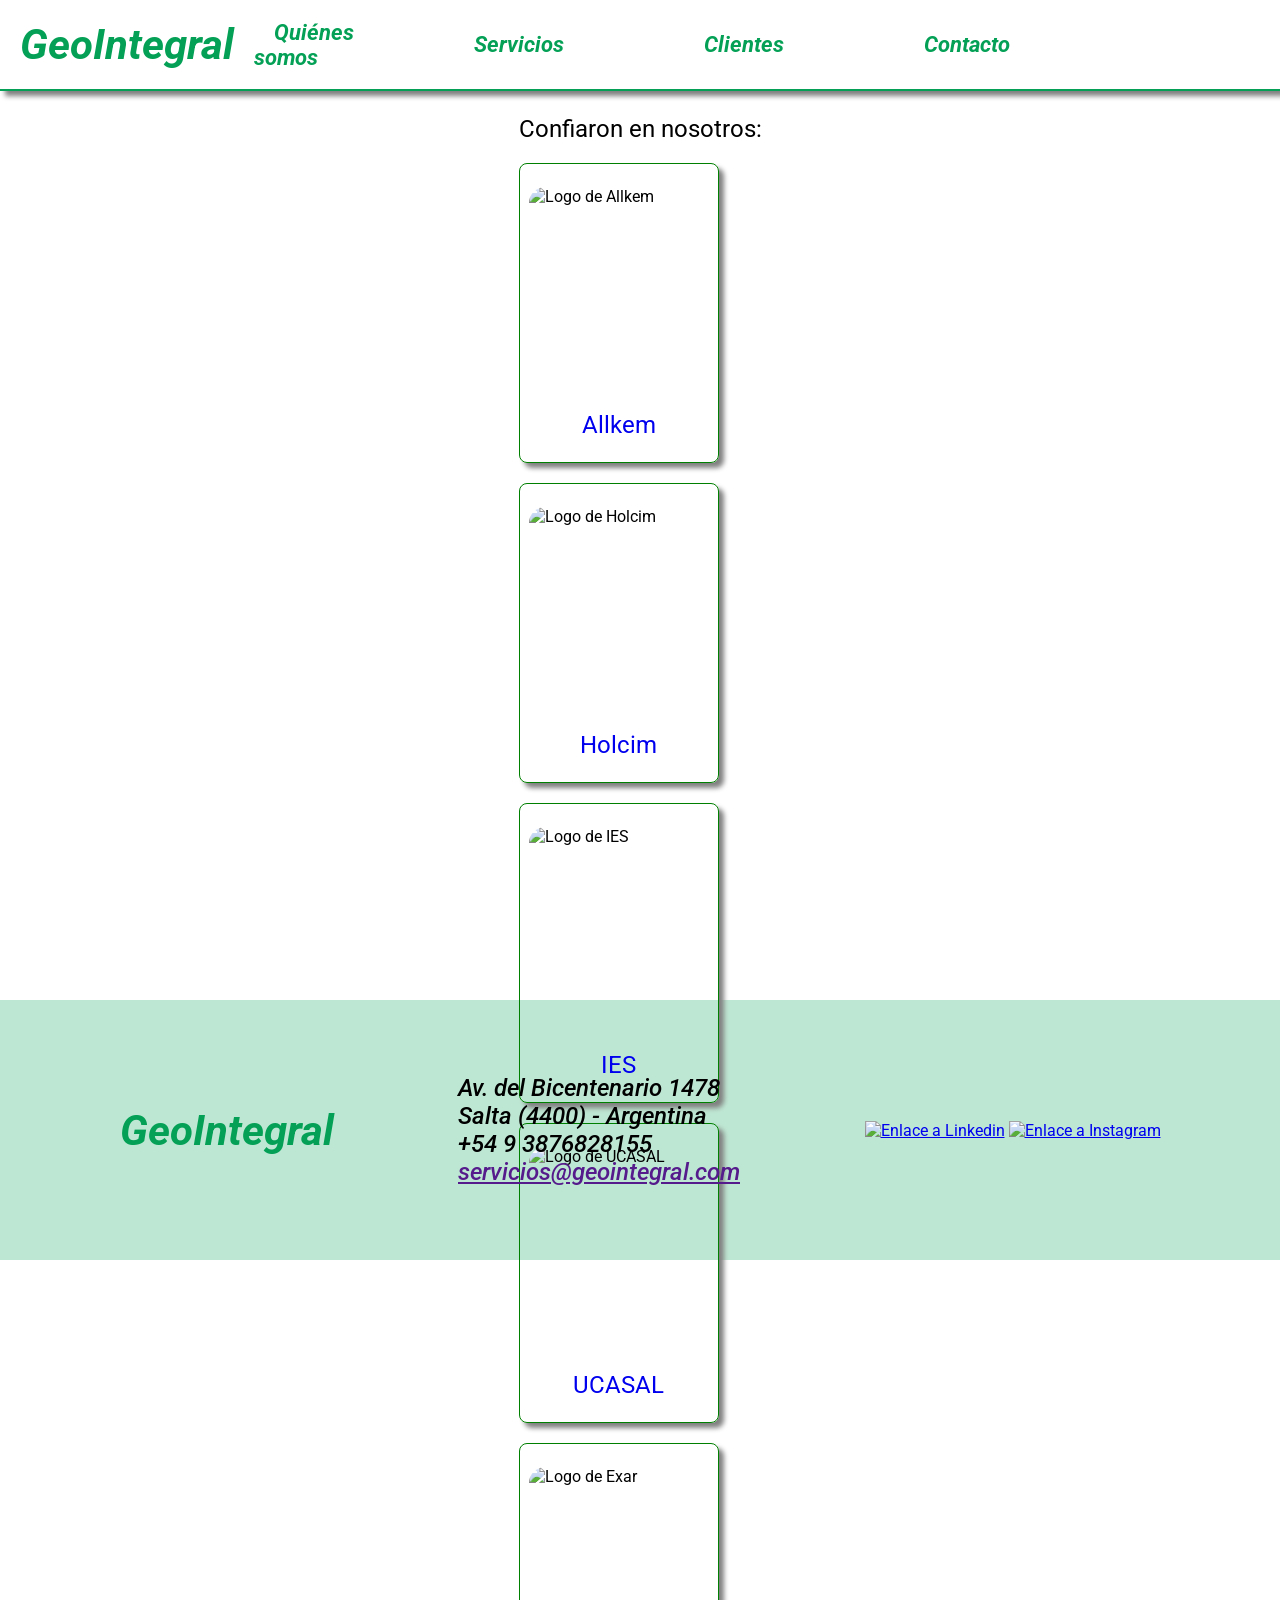
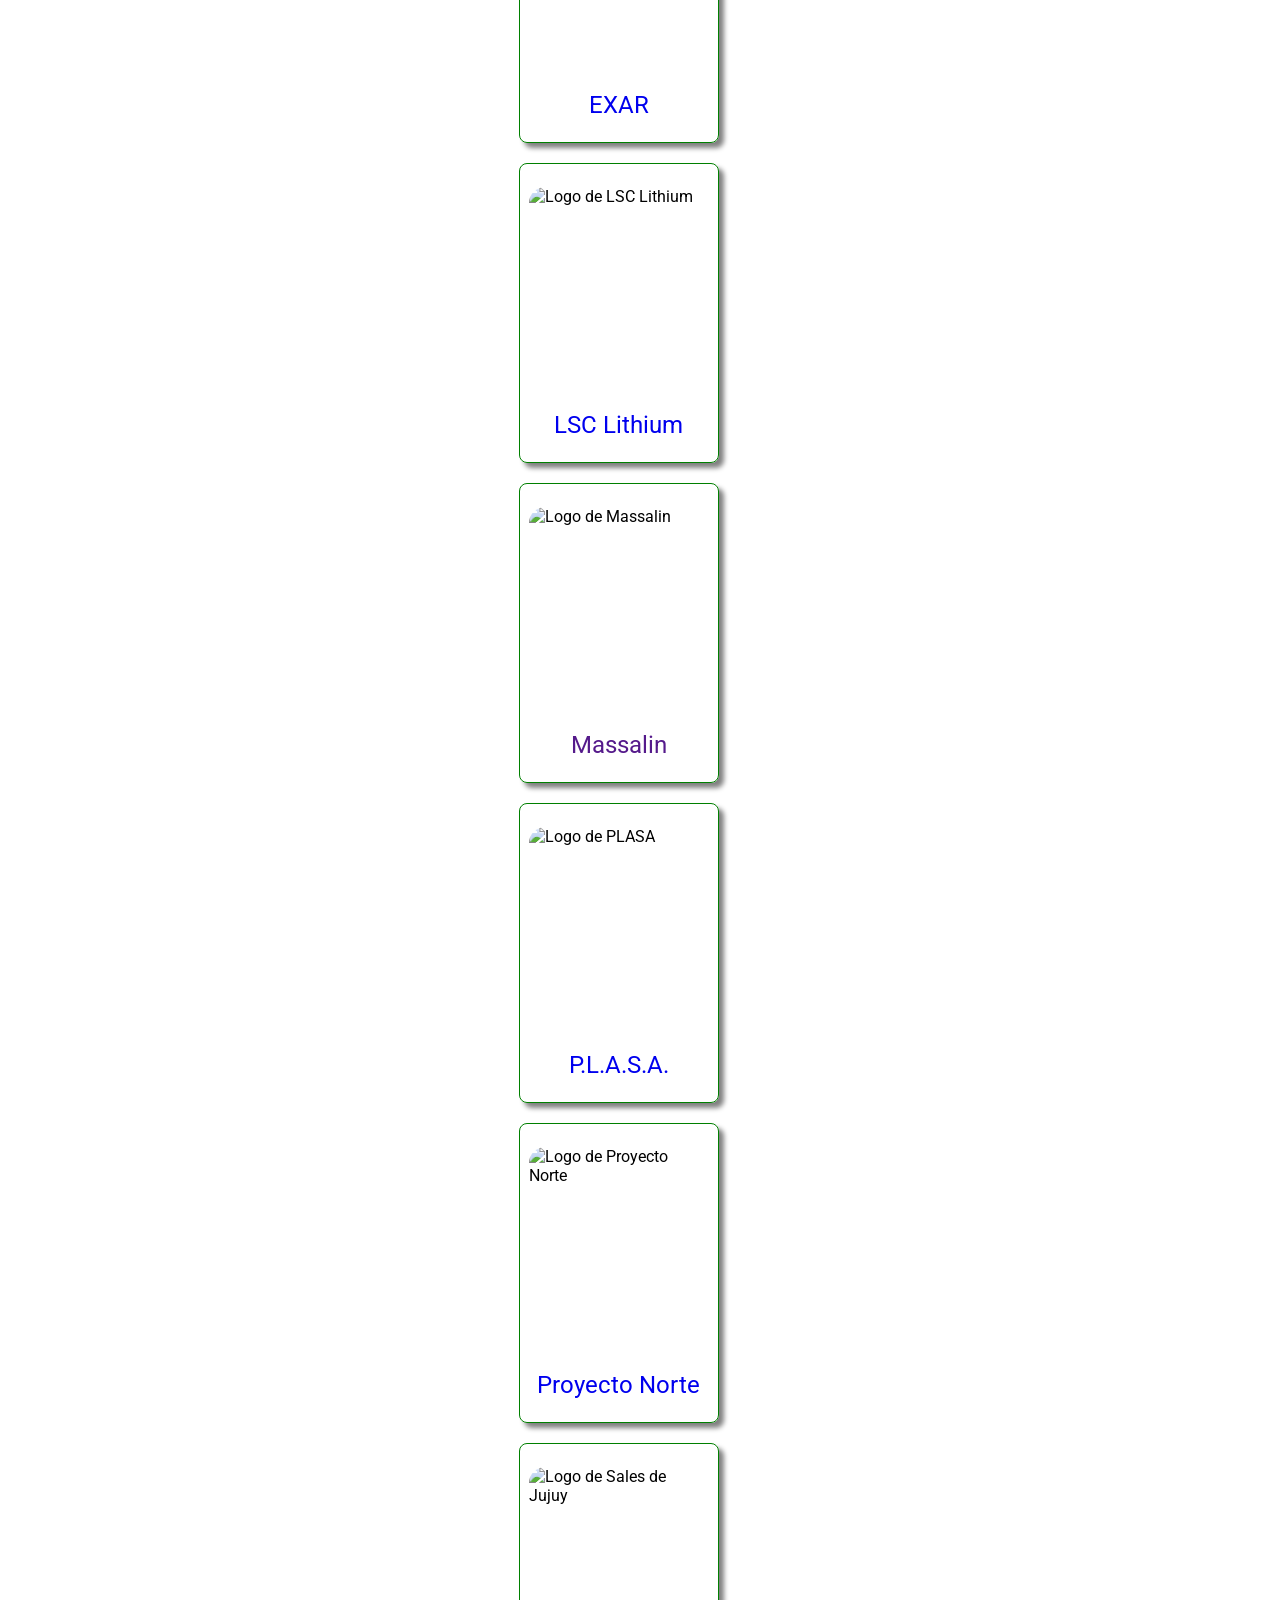
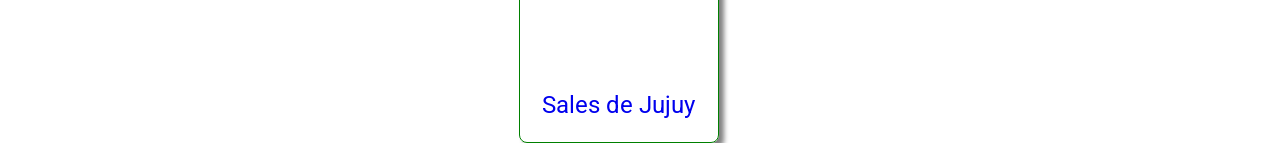
==== pages/clientes.html @ 7e2bf319 "primera prueba con grids" ====
<!DOCTYPE html>
<html lang="en">
<head>
    <meta charset="UTF-8">
    <meta name="viewport" content="width=device-width, initial-scale=1.0">
    <title>GeoIntegral</title>
    <link rel="preconnect" href="https://fonts.googleapis.com">
    <link rel="preconnect" href="https://fonts.gstatic.com" crossorigin>
    <link href="https://fonts.googleapis.com/css2?family=Roboto:ital,wght@0,100;0,300;0,400;0,500;0,700;0,900;1,100;1,300;1,400;1,500;1,700;1,900&display=swap" rel="stylesheet">

    <link rel="stylesheet" href="../css/styles.css">
</head>
<body>
    <header>
        <a href="../index.html"><p>GeoIntegral</p></a>
        <nav>
            <div>
                <ul class="navbar">
                    <li><a href="../pages/quienessomos.html">Quiénes somos</a></li>
                    <li><a href="../pages/servicios.html">Servicios</a></li>
                    <li><a href="#">Clientes</a></li>
                    <li><a href="../pages/contacto.html">Contacto</a></li>
                </ul>
            </div>
        </nav>
    </header>
    <main>
        <section class="cardcontainer">
            <p class="txtclientes">Confiaron en nosotros:</p>
            <article>
                <div>
                    <img src="../assets/img/allkem.png" alt="Logo de Allkem">
                </div>
                <a href="https://www.allkem.co/">Allkem</a>                
            </article>
            <article>
                <div>
                    <img src="../assets/img/holcim.png" alt="Logo de Holcim">
                </div>
                <a href="https://www.holcim.com.ar/">Holcim</a>    
            </article>
            <article>
                <div>
                    <img src="../assets/img/ies.png" alt="Logo de IES">
                </div>
                <a href="https://www.linkedin.com/company/ies-desarrollos/?originalSubdomain=ar">IES</a>
            </article>
            <article>
                <div>
                    <img src="../assets/img/ucasal.png" alt="Logo de UCASAL">
                </div>
                <a href="https://www.ucasal.edu.ar/">UCASAL</a>
            </article>
            <article>
                <div>
                    <img src="../assets/img/exar.png" alt="Logo de Exar">
                </div>
                <a href="https://exar.com.ar/">EXAR</a>
            </article>
            <article>
                <div>
                    <img src="../assets/img/lsclith.png" alt="Logo de LSC Lithium">
                </div>
                    <a href="https://www.lsclithium.com/">LSC Lithium</a>
            </article>
            <article>
                <div>
                    <img src="../assets/img/massalin.png" alt="Logo de Massalin">
                </div>
                    <a href="">Massalin</a>
            </article>
            <article>
                <div>
                    <img src="../assets/img/plasa.png" alt="Logo de PLASA">
                </div>
                    <a href="https://www.linkedin.com/company/potasio-y-litio-de-argentina-sa/?original_referer=https%3A%2F%2Fwww%2Egoogle%2Ecom%2F&originalSubdomain=ar">P.L.A.S.A.</a>
            </article>
            <article>
                <div>
                    <img src="../assets/img/pnorte.png" alt="Logo de Proyecto Norte">
                </div>
                <a href="https://proyectonorte.com.ar/">Proyecto Norte</a>
            </article>
            <article>
                <div>
                    <img src="../assets/img/sales.png" alt="Logo de Sales de Jujuy">
                </div>
                <a href="https://www.salesdejujuy.com/">Sales de Jujuy</a>
            </article>
        </section>
    </main>
    <footer>
        <p class="logositio">GeoIntegral</p>
        <div>
            <p>Av. del Bicentenario 1478</p>
            <p>Salta (4400) - Argentina</p>
            <p>+54 9 3876828155</p>
            <p><a href="">servicios@geointegral.com</a></p>            
        </div>
        <div>
            <a href="http://linkedin.com"><img src="../assets/img/iconlinkedin.png" alt="Enlace a Linkedin"></a>
            <a href="http://instagram"><img src="../assets/img/iconinstagram.png" alt="Enlace a Instagram"></a>
        </div>
    </footer>
</body>
</html>
---- css/styles.css ----
*{
    margin: 0;
    padding: 0;
    box-sizing: border-box;
}

body {
    font-family: "Roboto", sans-serif;
}

.navbar{
    display: flex;
    flex-direction: row;
    align-items: center;
    gap: 100px;
    margin-right: 250px;
}

header {
    display: flex; flex-direction: row;
    align-items: center; justify-content: space-between;
    border-bottom: 2px solid #03A055;
    margin-bottom: 20px;
    position: fixed; top: 0; width: 100%;
    background-color: white;
    box-shadow: 5px 5px 5px 0 gray;
}

main{
    padding-top: 100px;
}

header a {
    list-style: none;
    text-decoration: none;
    color: #03A055;
    font-style: italic;
    font-weight: bold; font-size: 42px;
    margin: 20px;
}

.navbar li{
    list-style: none;
    text-decoration: none;
}

.navbar li a{
    color:#03A055; font-size: 22px;
    font-weight: light;
}

footer {
    display: flex;
    flex-direction: row;
    flex-wrap: wrap;
    align-items: center;
    justify-content: space-evenly;
    height: 260px;
    background-color: #03a05441;
    gap: 5px;
}

footer div p{
    font-size: 24px;
    font-style: italic; font-weight: 500;
}

.logositio {
    color: #03A055; font-style: italic;
    font-size: 42px; font-weight: bold;
}

.mainindex{
    display: flex;
    flex-direction: column;
    align-items: center;
}

.intro {
    border-bottom: 2px solid #03A055;
}

.secciones section {
    padding-top: 45px;
    border-bottom: 2px solid #03A055;
}

.bottomsection {
    padding-top: 45px;
    border-bottom: 2px solid #03A055;
    margin-bottom: 30px;
}

section h2 {
    color: #03A055; font-size: 24px;
    font-weight: bold;
}

section p {
    font-size: 20px;
    display: flex;
    flex-direction: row;
    justify-content: center;
}

.mainservicios{
    display: flex;
    flex-direction: row;
    justify-content: space-evenly;
    flex-wrap: wrap;
    margin: 100px 0;
}

.card{
    display: flex;
    flex-direction: column;
    align-items: center;
    justify-content: space-around;
    height: 442px; width: 219px;
    border: 2px solid #03A055;
    border-radius: 16px;
    box-shadow: 5px 5px 5px  gray;
}

#subt1{
    text-align: center;
}

#subt2{
    text-align: center;
}

.card ul{
    display: flex;
    flex-direction: column;
    gap: 10px;
    padding-left: 25px;
}

.card ul li {
    font-size: 18px;
    font-weight: 500;
}


.qsomos{
    display: flex;    
    flex-direction: row;
    flex-wrap: wrap;
    justify-content: center;
    margin-top: 15px;
    gap: 50px;
}

.qsomos div{
    width: 565px;
    height: 237px;
}

.qsomos div p{
    text-align: justify;
}

.qsomos div img{
    width: 100%;
    height: 100%;
    object-fit: contain;
}

.mvv{
    display: flex;
    flex-direction: row;
    flex-wrap: wrap;
    margin: 100px 0px;
    justify-content: center;
    gap: 100px;
}

.mvv section{
    width: 300px;
}

.mvv section p{
    text-align: justify;
}


.valores ul li{
    font-size: 20px;
    list-style-type: disc;
}

.subtitulo{
    padding-top: 30px;
    padding-bottom: 20px;
}

button {
    padding: 10px;
    background-color: #03a05470;
    border: none; border-radius: 16px;
    margin-bottom: 25px;
    font-weight: bold;
}

.cardcontainer{
    display: grid;
    grid-template-rows: 1, 30px repeat(2, 300px);
    grid-template-columns: (5,200px);
    height: 100vh;
    row-gap: 20px;
    column-gap: 20px;
    justify-content: center;
}

.cardcontainer article{
    width: 200px;
    height: 300px;
    border: 1px solid green;
    border-radius: 8px;
    box-shadow: 5px 5px 5px gray;
    display: flex;
    flex-direction: column;
    justify-content: space-around;
    align-items: center;
}
.cardcontainer article:hover{
    border: 3px solid black;
}

.cardcontainer article div{
    width: 100%;
    height: 60%;
    display: flex;
    flex-direction: column;
    align-items: center;
}

.cardcontainer article div img{
    width: 90%;
    height: 90%;
    border-radius: 16px;
    object-fit: contain;
}

.cardcontainer article a{
    text-align: center;
    text-decoration: none;
    font-size: 24px;
}

.txtclientes{
    text-align: center;
    font-size: 24px;
    margin-top: 15px;
}


form{
    display: flex;
    flex-direction: column;
    flex-shrink: unset;
    width: 500px;
    margin: 0 200px 200px 700px
}

form label{
    padding-top: 20px;
}

form input{
    border-color: #03A055;
}

textarea{
    border-color: #03A055;
}

form div input {
    padding: 10px;
    background-color: #03a05470;
    border: none; border-radius: 16px;
    margin-top: 25px;margin-bottom: 25px;
}
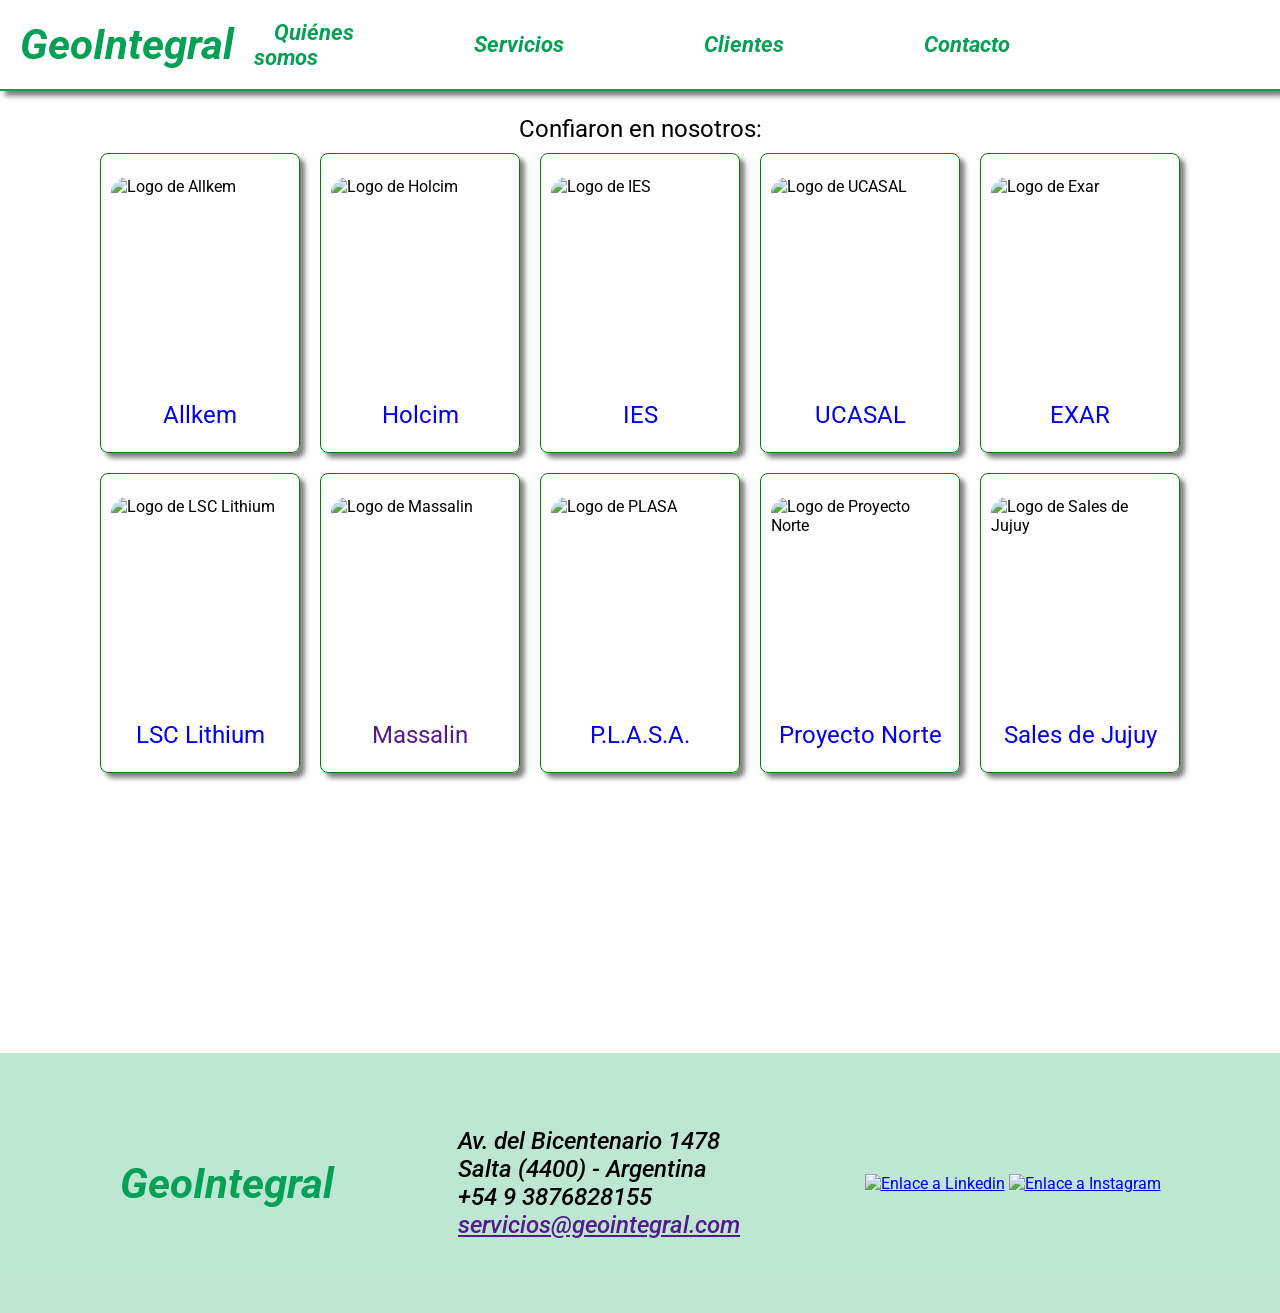
==== commit df17c5f0: "continuan intentos con grids" ====
--- a/pages/clientes.html
+++ b/pages/clientes.html
@@ -25,8 +25,8 @@
         </nav>
     </header>
     <main>
+        <p class="txtclientes">Confiaron en nosotros:</p>
         <section class="cardcontainer">
-            <p class="txtclientes">Confiaron en nosotros:</p>
             <article>
                 <div>
                     <img src="../assets/img/allkem.png" alt="Logo de Allkem">
--- a/css/styles.css
+++ b/css/styles.css
@@ -142,57 +142,8 @@
     font-weight: 500;
 }
 
-
-.qsomos{
-    display: flex;    
-    flex-direction: row;
-    flex-wrap: wrap;
-    justify-content: center;
-    margin-top: 15px;
-    gap: 50px;
-}
-
-.qsomos div{
-    width: 565px;
-    height: 237px;
-}
-
-.qsomos div p{
-    text-align: justify;
-}
-
-.qsomos div img{
-    width: 100%;
-    height: 100%;
-    object-fit: contain;
-}
-
-.mvv{
-    display: flex;
-    flex-direction: row;
-    flex-wrap: wrap;
-    margin: 100px 0px;
-    justify-content: center;
-    gap: 100px;
-}
-
-.mvv section{
-    width: 300px;
-}
-
-.mvv section p{
-    text-align: justify;
-}
-
-
-.valores ul li{
-    font-size: 20px;
-    list-style-type: disc;
-}
-
-.subtitulo{
-    padding-top: 30px;
-    padding-bottom: 20px;
+.containerqs{
+    display: grid;
 }
 
 button {
@@ -205,12 +156,12 @@
 
 .cardcontainer{
     display: grid;
-    grid-template-rows: 1, 30px repeat(2, 300px);
-    grid-template-columns: (5,200px);
+    grid-template: repeat(2, 300px) / repeat(5,200px);
     height: 100vh;
     row-gap: 20px;
     column-gap: 20px;
     justify-content: center;
+    margin-top: 10px;
 }
 
 .cardcontainer article{
